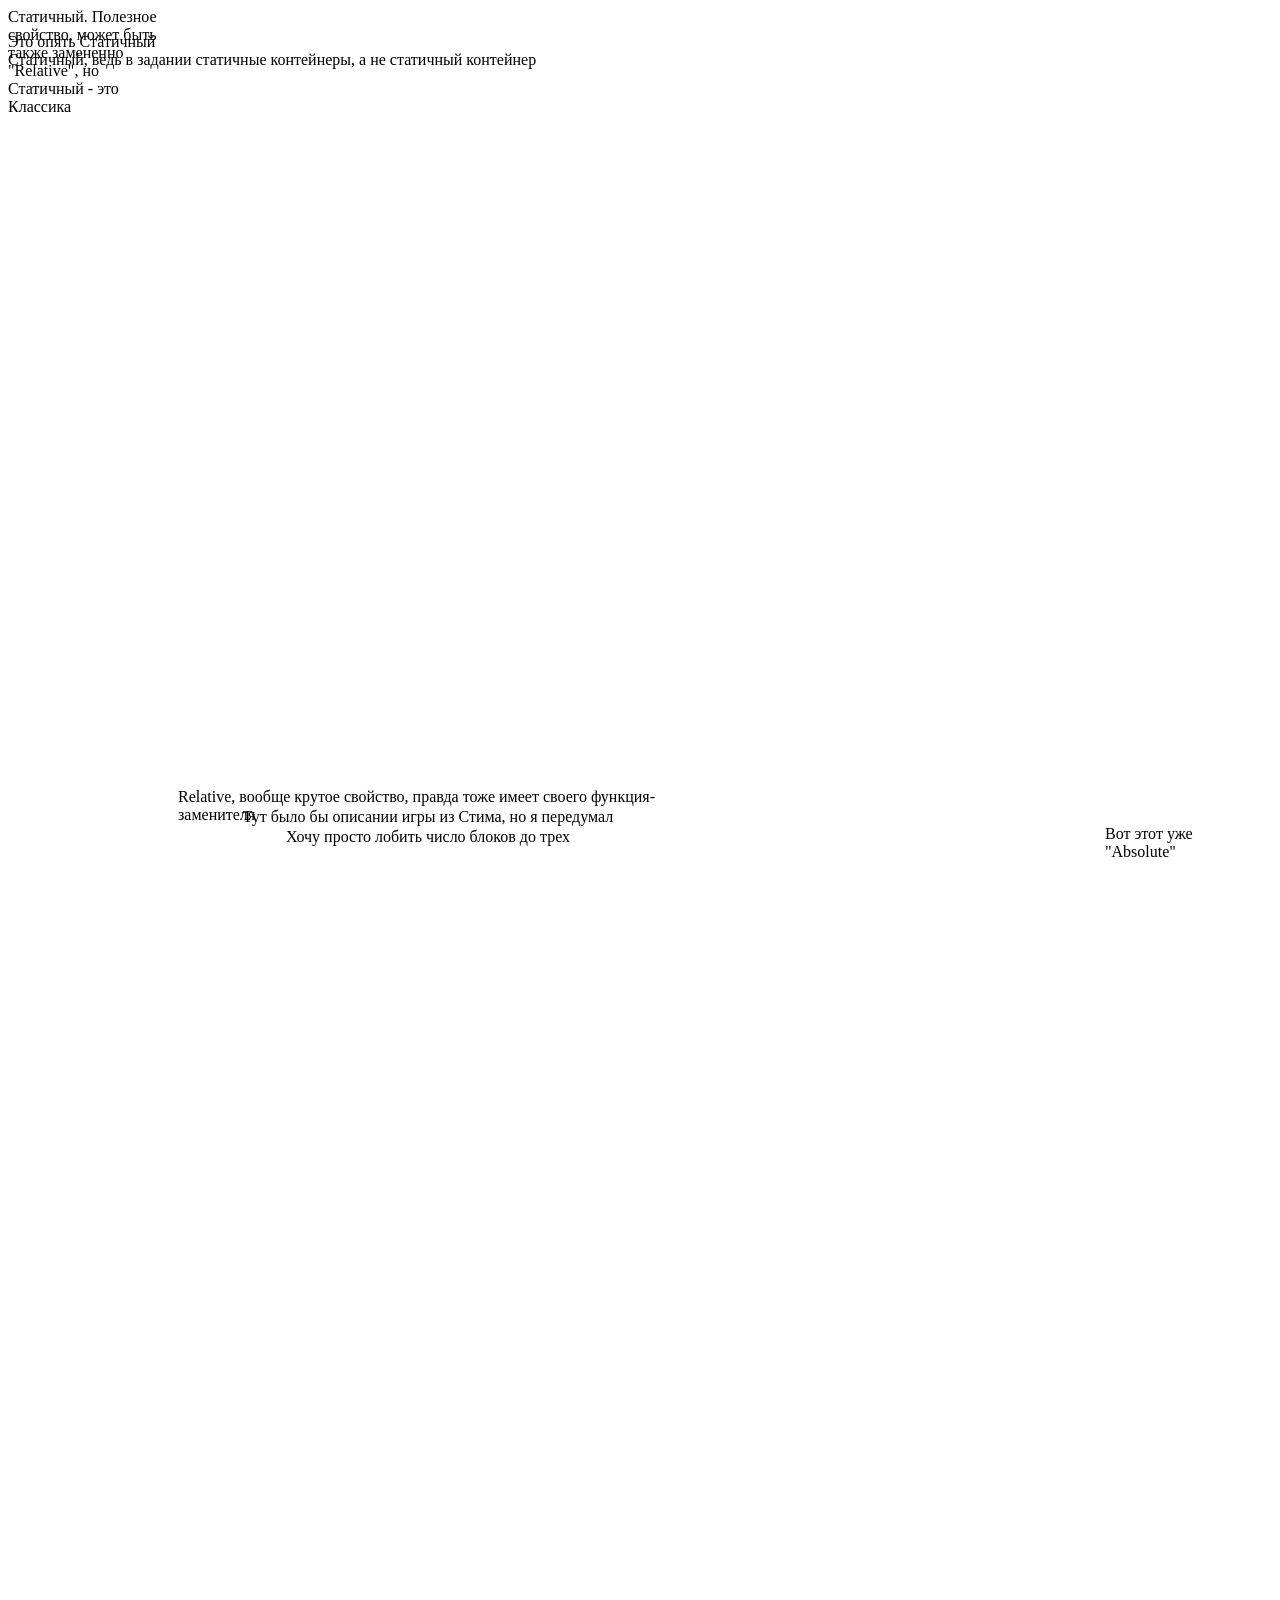
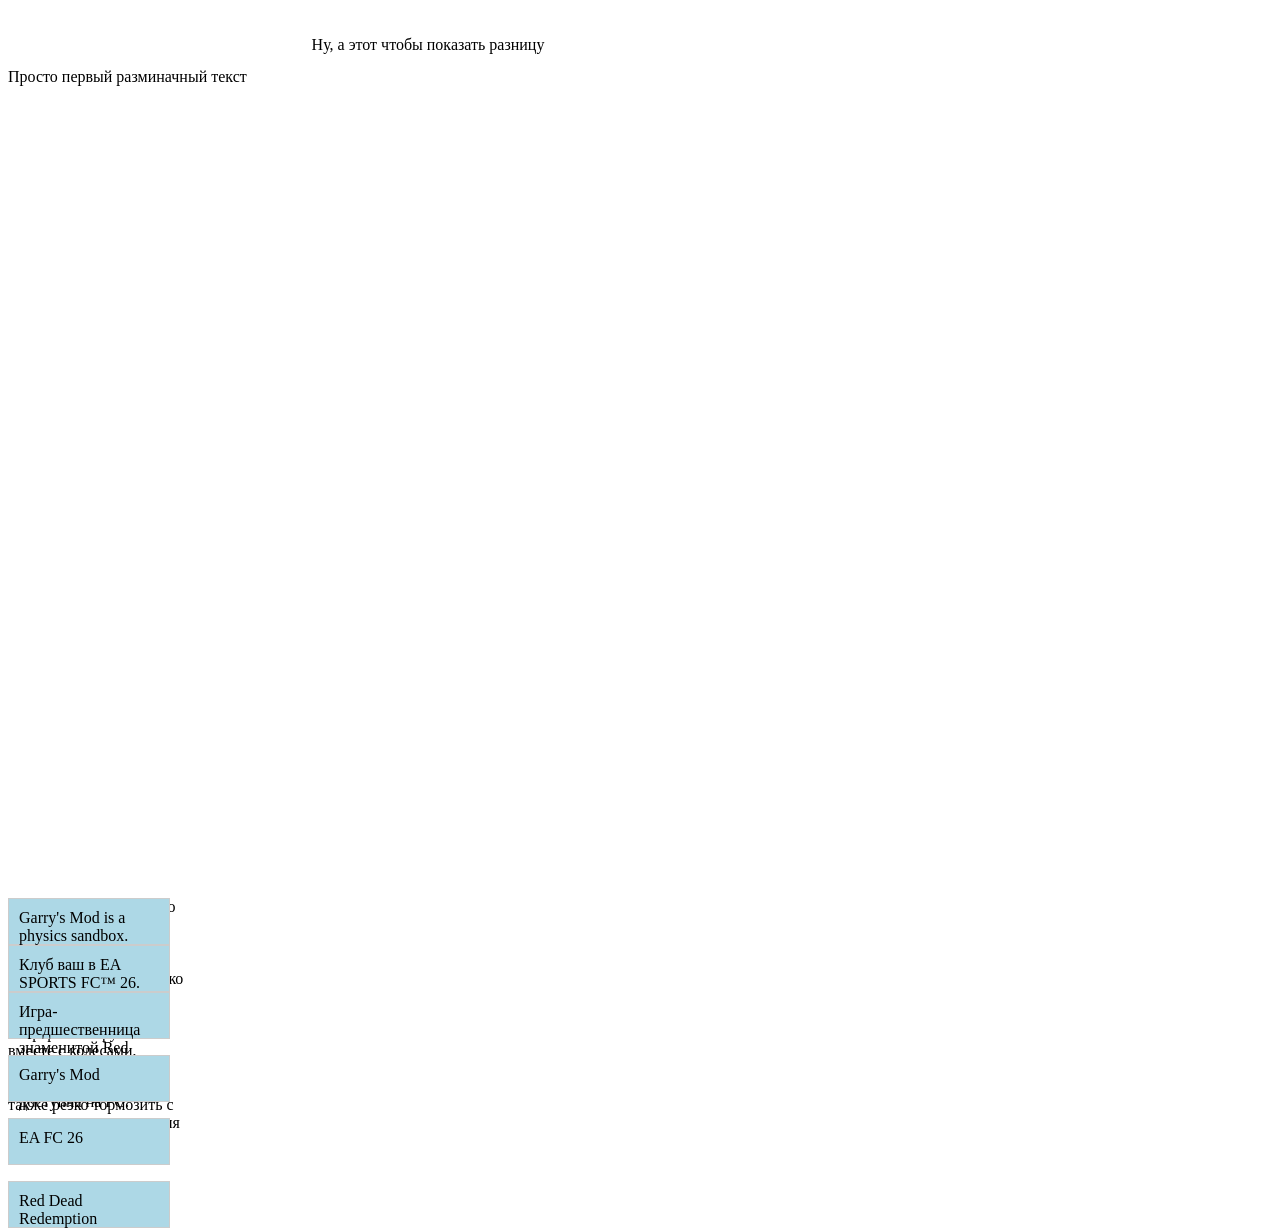
==== P4/p4.html @ 3cabb767 "for redoing" ====
<!DOCTYPE html>
<html lang="en">

<head>
    <meta charset="UTF-8">
    <meta name="viewport" content="width=device-width, initial-scale=1.0">
    <link rel="stylesheet" href="p4.css">
    <title>Document</title>
</head>

<body>
    <div class="Blocky">
        <div class="Blocky">
            <div class="Statics">Статичный. Полезное свойство, может быть также замененно "Relative", но Статичный - это
                Классика</div>
            <div class="Statics1">Это опять Статичный</div>
            <div class="Statics2">Статичный, ведь в задании статичные контейнеры, а не статичный контейнер</div>
        </div>
        <div class="Blocky">
            <div class="Relatives">Relative, вообще крутое свойство, правда тоже имеет своего функция-заменителя</div>
            <div class="Relatives">Тут было бы описании игры из Стима, но я передумал</div>
            <div class="Relatives">Хочу просто лобить число блоков до трех</div>
        </div>

        <div class="Blocky">
            <div>Просто первый разминачный текст</div>
            <div class="Absolutes">Вот этот уже "Absolute"</div>
            <div class="Relatives">Ну, а этот чтобы показать разницу</div>
        </div>



        <div class="Fixeds">Фикс (Fixed Gear) — это легкий односкоростной велосипед,
            у которого отсутствует свободный ход.
            Задняя звезда жестко закреплена на втулке,
            поэтому педали непрерывно крутятся вместе с колесами,
            позволяя ехать как вперед, так и назад,
            а также резко тормозить с помощью сопротивления ног.</div>



        <div claas="Flexy">
            <header class="Sticks">Garry's Mod is a physics sandbox. </header>
            <header class="Sticks">Клуб ваш в EA SPORTS FC™ 26. </header>
            <header class="Sticks">Игра-предшественница знаменитой Red Dead Redemption 2 впервые стала доступна на PC.
            </header>


            <p class="Sticks">Garry's Mod</p>
            <p class="Sticks">EA FC 26</p>
            <p class="Sticks">Red Dead Redemption</p>
        </div>

    </div>

</body>

</html>
---- P4/p4.css ----
.Statics{
    width:150px ;
    height:25px ;
    position: static;
    display: flex;
    justify-content: end;

}


.Relatives{
    width: 500px;
    height:20px ;
    top:-50px ;
    left:170px ;
    position: relative;
    display: flex;
    justify-content: center;
}
.Absolutes{
    width:145px ;
    height:30px ;
    position: absolute;
    right:30px ;
    bottom:45px ;
}
.Fixeds{
    width:180px ;
    height:120px ;
    position: fixed;
}
.Sticks{
    width:140px ;
    height:25px ;
    position: sticky;
    top: 10px;
    background-color: lightblue;
    padding: 10px;
    border: 1px solid #ccc;
}

.Blocky{
    display: block;
    margin-bottom:50px ;
    gap: 50px;
    width:1340px ;
    height:780px ;
}

.Flexy{
    display:flex ;
    width:1340px ;
    height:500px ;
    justify-content: center;
    align-items: center;
    gap:50px ;
}
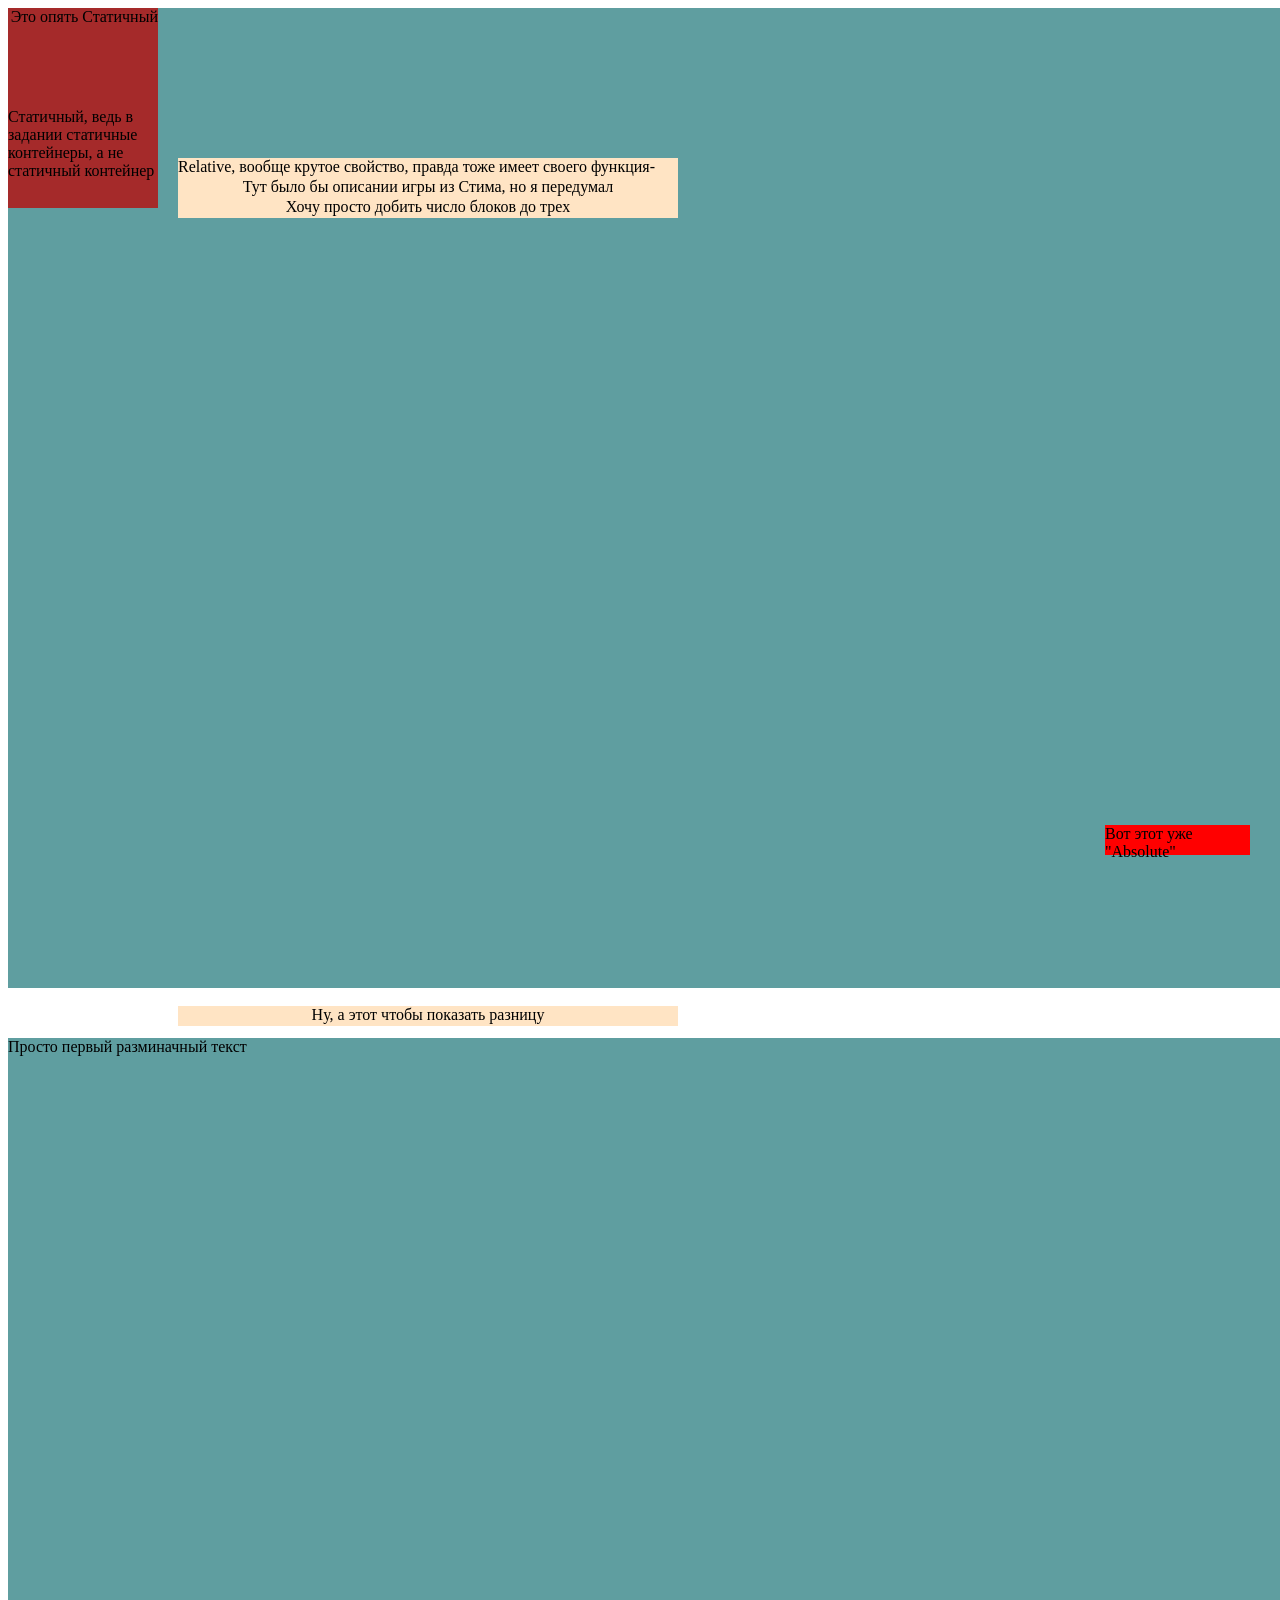
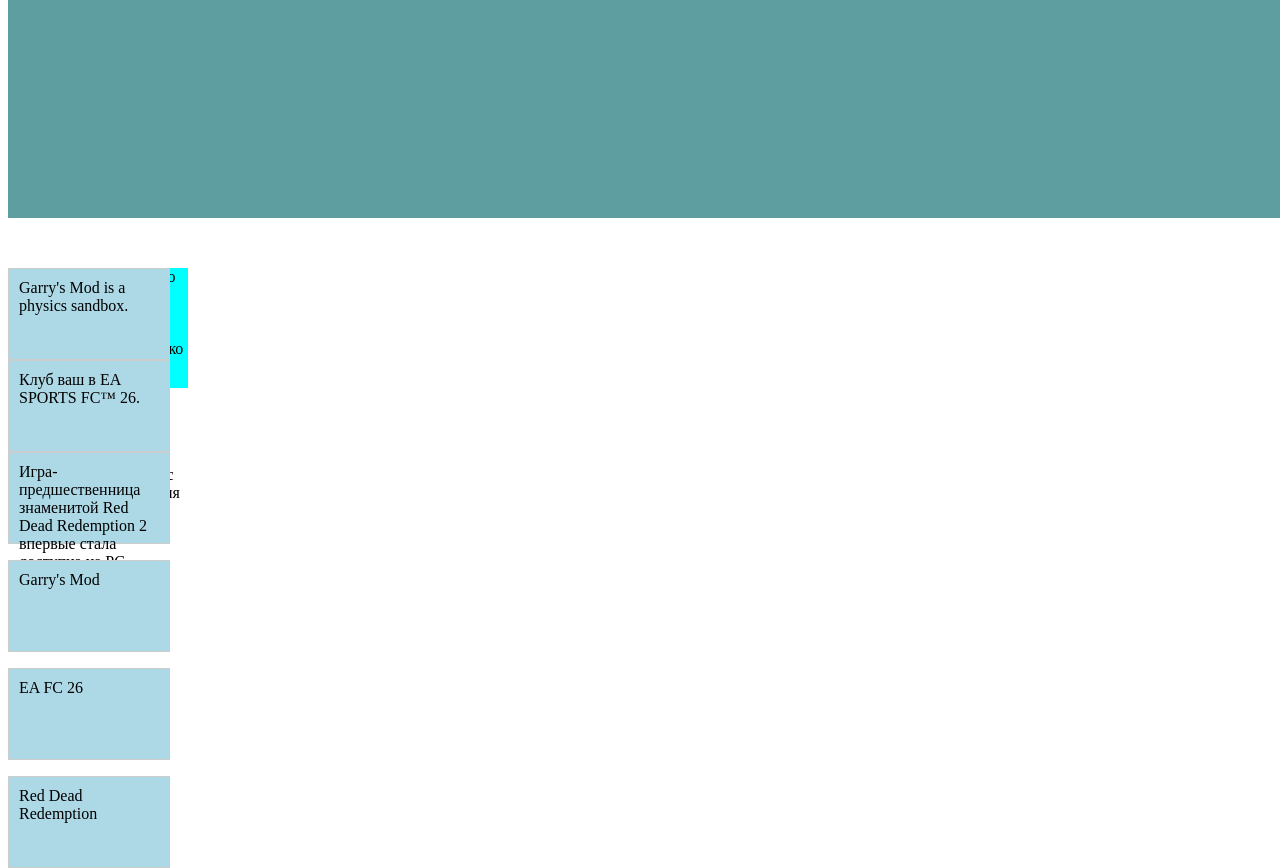
==== commit 56e6f7b0: "r" ====
--- a/P4/p4.html
+++ b/P4/p4.html
@@ -11,15 +11,14 @@
 <body>
     <div class="Blocky">
         <div class="Blocky">
-            <div class="Statics">Статичный. Полезное свойство, может быть также замененно "Relative", но Статичный - это
-                Классика</div>
-            <div class="Statics1">Это опять Статичный</div>
-            <div class="Statics2">Статичный, ведь в задании статичные контейнеры, а не статичный контейнер</div>
+            <div class>
+            <div class="Statics">Это опять Статичный</div>
+            <div class="Statics">Статичный, ведь в задании статичные контейнеры, а не статичный контейнер</div>
         </div>
         <div class="Blocky">
             <div class="Relatives">Relative, вообще крутое свойство, правда тоже имеет своего функция-заменителя</div>
             <div class="Relatives">Тут было бы описании игры из Стима, но я передумал</div>
-            <div class="Relatives">Хочу просто лобить число блоков до трех</div>
+            <div class="Relatives">Хочу просто добить число блоков до трех</div>
         </div>
 
         <div class="Blocky">
--- a/P4/p4.css
+++ b/P4/p4.css
@@ -1,9 +1,10 @@
 .Statics{
     width:150px ;
-    height:25px ;
+    height:100px ;
     position: static;
     display: flex;
     justify-content: end;
+    background-color: brown;
 
 }
 
@@ -16,6 +17,7 @@
     position: relative;
     display: flex;
     justify-content: center;
+    background-color: bisque;
 }
 .Absolutes{
     width:145px ;
@@ -23,15 +25,17 @@
     position: absolute;
     right:30px ;
     bottom:45px ;
+    background-color: red;
 }
 .Fixeds{
     width:180px ;
     height:120px ;
     position: fixed;
+    background-color: aqua;
 }
 .Sticks{
     width:140px ;
-    height:25px ;
+    height:70px ;
     position: sticky;
     top: 10px;
     background-color: lightblue;
@@ -45,6 +49,7 @@
     gap: 50px;
     width:1340px ;
     height:780px ;
+    background-color: cadetblue;
 }
 
 .Flexy{
@@ -54,4 +59,5 @@
     justify-content: center;
     align-items: center;
     gap:50px ;
+    background-color: blueviolet;
 }
